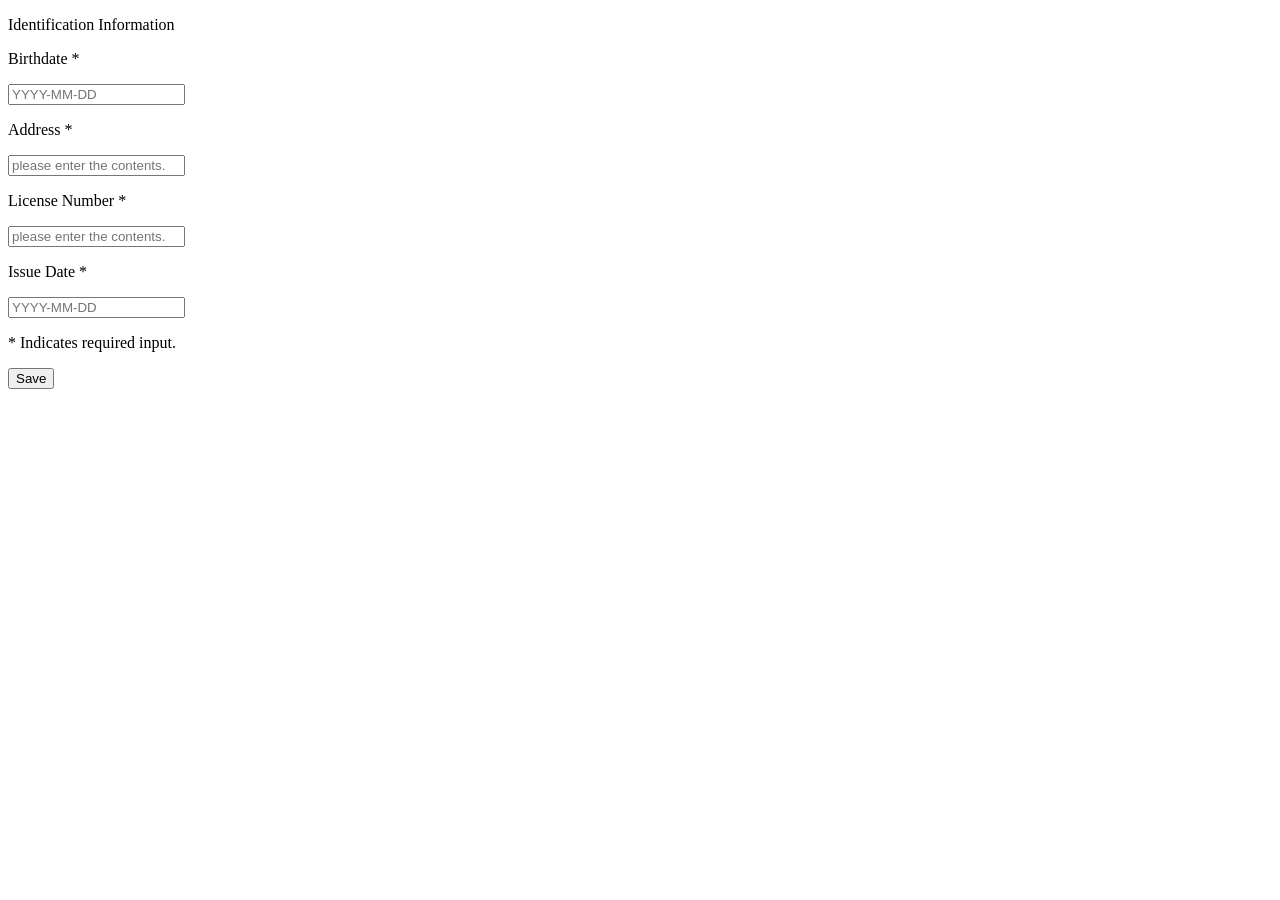
==== source/did-demo-server/src/main/resources/templates/addVcInfo.html @ 3619a6f6 "Merge pull request #2 from OmniOneID/develop title: Merge develop branch into main" ====
<!DOCTYPE html>
<html lang="ko">
<head>
  <meta charset="UTF-8" />
  <meta name="viewport" content="width=device-width, initial-scale=1.0, user-scalable=no" />
    <title>Identification Information</title>
  <link rel="stylesheet" href="/styles/reset.css" />
  <link rel="stylesheet" href="/styles/index.css" />
</head>
<style>
    .error-valid-message {
        color: red;
        font-size: 0.8em;
        margin-top: 5px;
        display: none;
    }
</style>
<body>
<div class="wrapper">
  <div id="AddInformation" class="context show">
    <div class="information-field">
      <div class="item-box" data-ref="신분증정보">
        <div class="label">
            <p>Identification Information</p>
          <div class="divider"></div>
        </div>

        <div class="input-group">
          <div class="input">
            <p>
                Birthdate
              <span class="color-error">*</span>
            </p>
              <input
                      id="birthdate"
                      type="text"
                      placeholder="YYYY-MM-DD"
                      pattern="\d{4}-\d{2}-\d{2}"
                      title="Please enter a date in the format YYYY-MM-DD"
                      required
              />
          </div>
            <div id="birthdateError" class="error-valid-message"></div>
          <div class="input">
            <p>
                Address
              <span class="color-error">*</span>
            </p>
            <input
                    id="address"
                    type="text"
                    placeholder="please enter the contents."
                    required

            />
          </div>
            <div id="addressError" class="error-valid-message"></div>
          <div class="input">
            <p>
                License Number
              <span class="color-error">*</span>
            </p>
            <input
                    id="licenseNum"
                    type="text"
                    placeholder="please enter the contents."
                    required

            />
          </div>
            <div id="licenseNumError" class="error-valid-message"></div>
          <div class="input">
            <p>Issue Date
              <span class="color-error">*</span>
            </p>
            <input
                    id="issueDate"
                    type="text"
                    placeholder="YYYY-MM-DD"
                    pattern="\d{4}-\d{2}-\d{2}"
                    title="Please enter a date in the format YYYY-MM-DD"
            />
          </div>
            <div id="issueDateError" class="error-valid-message"></div>
        </div>
      </div>
      <input
              id="did"
              type="text"
              hidden
      />
        <input
                id="userName"
                type="text"
                hidden
        />
      <p class="color-info">* Indicates required input.</p>
    </div>

    <div class="button-group">
      <button class="btn-primary" onclick="saveVcInfo()">Save</button>
    </div>
  </div>
</div>
<script src="/scripts/addVcInfo.js"></script>
</body>
</html>
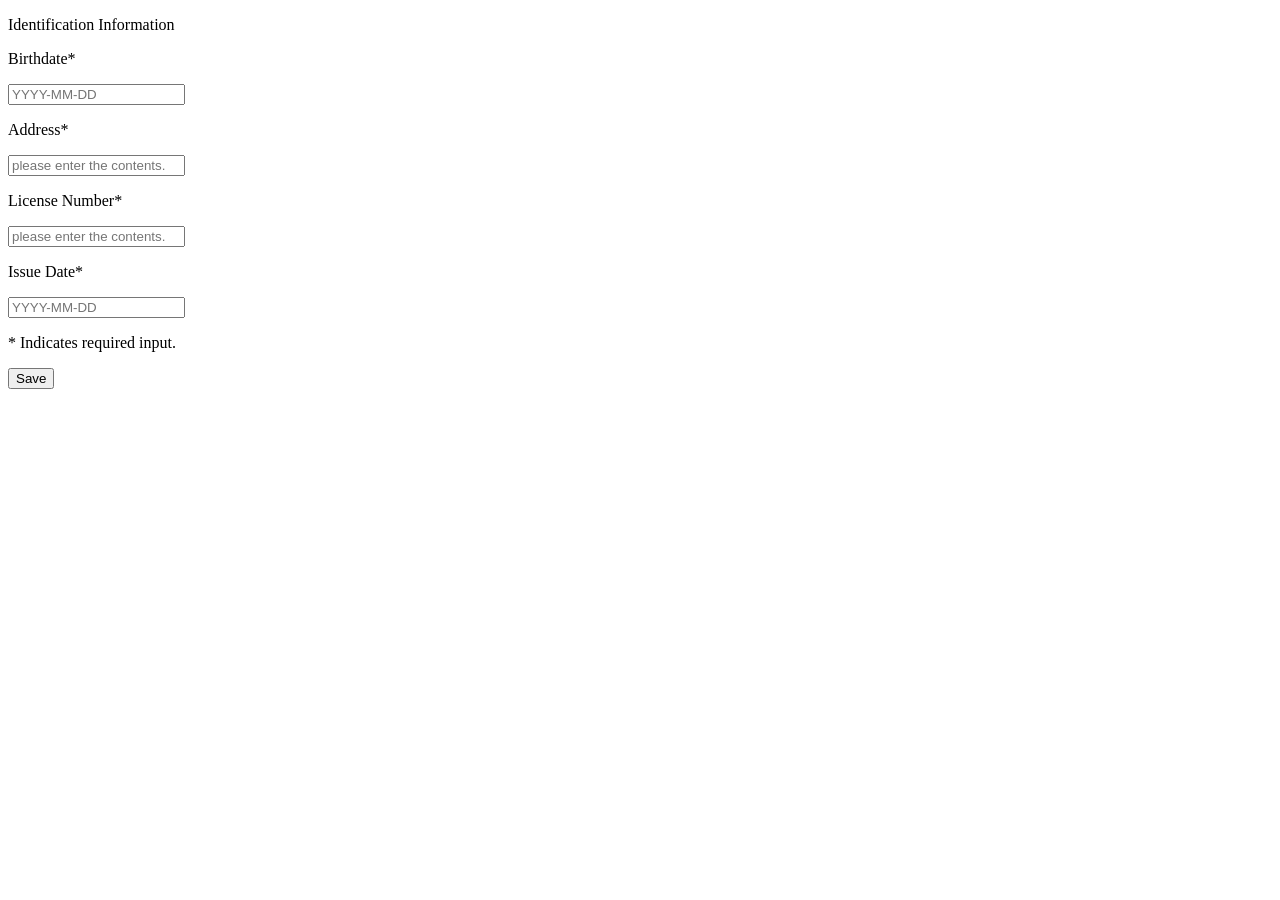
==== commit e14f684f: "feat : demo admin 추가에 따른 2차개발  - VC, VP 동적 호출  - 발급을 위한 정보 동적 입력  - 서버 세팅  - 가이드 작성" ====
--- a/source/did-demo-server/src/main/resources/templates/addVcInfo.html
+++ b/source/did-demo-server/src/main/resources/templates/addVcInfo.html
@@ -3,97 +3,63 @@
 <head>
   <meta charset="UTF-8" />
   <meta name="viewport" content="width=device-width, initial-scale=1.0, user-scalable=no" />
-    <title>Identification Information</title>
+  <title>Identification Information</title>
   <link rel="stylesheet" href="/styles/reset.css" />
   <link rel="stylesheet" href="/styles/index.css" />
+  <style>
+    .error-valid-message {
+      color: red;
+      font-size: 0.8em;
+      margin-top: 5px;
+      display: none;
+    }
+
+    .loading-overlay {
+      position: fixed;
+      top: 0;
+      left: 0;
+      width: 100%;
+      height: 100%;
+      background-color: rgba(255, 255, 255, 0.8);
+      display: flex;
+      justify-content: center;
+      align-items: center;
+      z-index: 2000;
+    }
+
+    .spinner {
+      width: 50px;
+      height: 50px;
+      border: 5px solid #f3f3f3;
+      border-top: 5px solid #2F325E;
+      border-radius: 50%;
+      animation: spin 1s linear infinite;
+    }
+
+    @keyframes spin {
+      0% { transform: rotate(0deg); }
+      100% { transform: rotate(360deg); }
+    }
+  </style>
 </head>
-<style>
-    .error-valid-message {
-        color: red;
-        font-size: 0.8em;
-        margin-top: 5px;
-        display: none;
-    }
-</style>
 <body>
 <div class="wrapper">
   <div id="AddInformation" class="context show">
     <div class="information-field">
       <div class="item-box" data-ref="신분증정보">
         <div class="label">
-            <p>Identification Information</p>
+          <p id="formTitle">Identification Information</p>
           <div class="divider"></div>
         </div>
 
-        <div class="input-group">
-          <div class="input">
-            <p>
-                Birthdate
-              <span class="color-error">*</span>
-            </p>
-              <input
-                      id="birthdate"
-                      type="text"
-                      placeholder="YYYY-MM-DD"
-                      pattern="\d{4}-\d{2}-\d{2}"
-                      title="Please enter a date in the format YYYY-MM-DD"
-                      required
-              />
-          </div>
-            <div id="birthdateError" class="error-valid-message"></div>
-          <div class="input">
-            <p>
-                Address
-              <span class="color-error">*</span>
-            </p>
-            <input
-                    id="address"
-                    type="text"
-                    placeholder="please enter the contents."
-                    required
-
-            />
-          </div>
-            <div id="addressError" class="error-valid-message"></div>
-          <div class="input">
-            <p>
-                License Number
-              <span class="color-error">*</span>
-            </p>
-            <input
-                    id="licenseNum"
-                    type="text"
-                    placeholder="please enter the contents."
-                    required
-
-            />
-          </div>
-            <div id="licenseNumError" class="error-valid-message"></div>
-          <div class="input">
-            <p>Issue Date
-              <span class="color-error">*</span>
-            </p>
-            <input
-                    id="issueDate"
-                    type="text"
-                    placeholder="YYYY-MM-DD"
-                    pattern="\d{4}-\d{2}-\d{2}"
-                    title="Please enter a date in the format YYYY-MM-DD"
-            />
-          </div>
-            <div id="issueDateError" class="error-valid-message"></div>
+        <div id="dynamicForm" class="input-group">
+          <!-- 동적으로 폼이 여기에 생성됩니다 -->
         </div>
       </div>
-      <input
-              id="did"
-              type="text"
-              hidden
-      />
-        <input
-                id="userName"
-                type="text"
-                hidden
-        />
+      <!-- 히든 필드 -->
+      <input id="did" type="text" hidden />
+      <input id="userName" type="text" hidden />
+      <input id="vcSchemaId" type="text" hidden />
       <p class="color-info">* Indicates required input.</p>
     </div>
 
@@ -102,6 +68,339 @@
     </div>
   </div>
 </div>
-<script src="/scripts/addVcInfo.js"></script>
+
+<!-- 로딩 인디케이터 -->
+<div id="loadingOverlay" class="loading-overlay">
+  <div class="spinner"></div>
+</div>
+
+<script>
+  const isMobile = {
+    Android: () => navigator.userAgent.match(/Android/i) !== null,
+    iOS: () => navigator.userAgent.match(/iPhone|iPad|iPod/i) !== null,
+    any: function() {
+        return (this.Android() || this.iOS());
+    }
+  };  
+  // URL에서 파라미터를 가져오는 함수
+  function getUrlParameter(name) {
+    name = name.replace(/[\[]/, '\\[').replace(/[\]]/, '\\]');
+    var regex = new RegExp('[\\?&]' + name + '=([^&#]*)');
+    var results = regex.exec(location.search);
+    return results === null ? '' : decodeURIComponent(results[1].replace(/\+/g, ' '));
+  }
+
+  // 폼 필드 유효성 검사
+  function validateField(fieldId, value) {
+    const errorElement = document.getElementById(`${fieldId}Error`);
+    if (!errorElement) return true;
+
+    // 필드별 유효성 검사 규칙
+    if (!value || value.trim() === '') {
+      errorElement.textContent = 'This field is required';
+      errorElement.style.display = 'block';
+      return false;
+    }
+
+    // 날짜 형식 검사 (YYYY-MM-DD)
+    if (fieldId === 'birthdate' || fieldId === 'issueDate' || fieldId === 'expiryDate') {
+      const datePattern = /^\d{4}-\d{2}-\d{2}$/;
+      if (!datePattern.test(value)) {
+        errorElement.textContent = 'Please enter a date in the format YYYY-MM-DD';
+        errorElement.style.display = 'block';
+        return false;
+      }
+    }
+
+    errorElement.style.display = 'none';
+    return true;
+  }
+
+  // 동적 폼 생성 함수
+  function createDynamicForm(schema) {
+    const formContainer = document.getElementById('dynamicForm');
+    formContainer.innerHTML = ''; // 기존 내용 초기화
+
+    // 폼 제목 업데이트
+    document.getElementById('formTitle').textContent = schema.title || 'Identification Information';
+
+    // 모든 claims 내의 모든 items를 추출
+    const allItems = [];
+    if (schema.vcSchema && schema.vcSchema.credentialSubject && schema.vcSchema.credentialSubject.claims) {
+      schema.vcSchema.credentialSubject.claims.forEach(claim => {
+        if (claim.items && Array.isArray(claim.items)) {
+          claim.items.forEach(item => {
+            allItems.push({
+              id: item.id,
+              caption: item.caption,
+              type: item.type,
+              required: item.required !== false // 기본적으로 필수로 가정
+            });
+          });
+        }
+      });
+    }
+
+    // 입력 필드 생성
+    allItems.forEach(item => {
+      const inputDiv = document.createElement('div');
+      inputDiv.className = 'input';
+
+      // 라벨 생성
+      const labelP = document.createElement('p');
+      labelP.textContent = item.caption;
+
+      // 필수 표시
+      if (item.required) {
+        const requiredSpan = document.createElement('span');
+        requiredSpan.className = 'color-error';
+        requiredSpan.textContent = '*';
+        labelP.appendChild(requiredSpan);
+      }
+
+      inputDiv.appendChild(labelP);
+
+      // 입력 요소 생성
+      const inputElement = document.createElement('input');
+      inputElement.type = item.type === 'date' ? 'text' : (item.type || 'text');
+      inputElement.id = item.id;
+      inputElement.name = item.id;
+      inputElement.placeholder = `Enter ${item.caption}`;
+      inputElement.required = item.required;
+      inputElement.setAttribute('data-caption', item.caption);
+
+      // 날짜 형식 필드에 대한 속성 추가
+      if (item.type === 'date') {
+        inputElement.pattern = "\\d{4}-\\d{2}-\\d{2}";
+        inputElement.title = "Please enter a date in the format YYYY-MM-DD";
+        inputElement.placeholder = "YYYY-MM-DD";
+      }
+
+      inputDiv.appendChild(inputElement);
+      formContainer.appendChild(inputDiv);
+
+      // 에러 메시지 요소 추가
+      const errorDiv = document.createElement('div');
+      errorDiv.id = `${item.id}Error`;
+      errorDiv.className = 'error-valid-message';
+      formContainer.appendChild(errorDiv);
+
+      // 입력 이벤트 리스너 추가
+      inputElement.addEventListener('blur', function() {
+        validateField(item.id, this.value);
+      });
+    });
+  }
+
+  // VC Schema 가져오기
+  async function fetchVcSchema(schemaId) {
+    try {
+      const response = await fetch(`/demo/api/vc-schema/${schemaId}`);
+      if (!response.ok) {
+        throw new Error('Failed to fetch VC Schema');
+      }
+      return await response.json();
+    } catch (error) {
+      console.error('Error fetching VC schema:', error);
+      alert('Failed to load VC Schema information. Please try again later.');
+      return null;
+    }
+  }
+
+  // 데이터 저장
+  async function saveVcInfo() {
+    alert('Saving information...');
+    // 모든 입력 필드 가져오기
+    const inputs = document.querySelectorAll('#dynamicForm input');
+    let isValid = true;
+    const dynamicFields = {};
+
+    // 각 필드의 유효성 검사
+    inputs.forEach(input => {
+      const isFieldValid = validateField(input.id, input.value);
+      if (!isFieldValid) {
+        isValid = false;
+      }
+
+      if (input.id) {
+        dynamicFields[input.id] = input.value;
+      }
+    });
+
+    if (!isValid) {
+      alert('Please check the form for errors and try again.');
+      return;
+    }
+
+    // 기본 필드 값 가져오기
+    const did = document.getElementById('did').value;
+    const userName = document.getElementById('userName').value;
+    const vcSchemaId = document.getElementById('vcSchemaId').value;
+
+    if (!did || !userName || !vcSchemaId) {
+      alert('Required information is missing. Please try again.');
+      return;
+    }
+
+    const data = {
+      did,
+      userName,
+      vcSchemaId,
+      fields: dynamicFields
+    };
+
+    try {
+      document.getElementById('loadingOverlay').style.display = 'flex';
+
+      const response = await fetch('/demo/api/save-user-info', {
+        method: 'POST',
+        headers: {
+          'Content-Type': 'application/json',
+        },
+        body: JSON.stringify(data)
+      }).then(response => {
+            if (!response.ok) {
+                return response.json().then(err => { throw err; });
+            }
+            return response.json();
+        })
+        .then(data => {                        
+            // 로딩 숨기기
+            if (document.getElementById('loadingOverlay')) {
+                document.getElementById('loadingOverlay').style.display = 'none';
+            }
+
+            if (isMobile.any()) {
+                if (isMobile.Android()) {
+                    // Android 네이티브 앱에 완료 메시지 전송
+                    if (window.android) {
+                        window.android.onCompletedAddVcUpload();
+                    }
+                } else if (isMobile.iOS()) {
+                    // iOS 네이티브 앱에 완료 메시지 전송
+                    alert('The ID information has been saved');
+                    if (window.webkit && window.webkit.messageHandlers && window.webkit.messageHandlers.onCompletedAddVcUpload) {
+                        window.webkit.messageHandlers.onCompletedAddVcUpload.postMessage("success");
+                    }
+                }
+            } else {
+                alert('ID information has been saved');
+            }
+        })
+        .catch(error => {         
+            console.error(error);
+
+            // 로딩 숨기기
+            if (document.getElementById('loadingOverlay')) {
+                document.getElementById('loadingOverlay').style.display = 'none';
+            }
+
+            if (isMobile.any()) {
+                if (isMobile.Android()) {
+                    // Android 네이티브 앱에 실패 메시지 전송
+                    if (window.android) {
+                        window.android.onFailedAddVcUpload();
+                    }
+                } else if (isMobile.iOS()) {
+                    // iOS 네이티브 앱에 실패 메시지 전송
+                    alert('Failed to save ID information');
+                    if (window.webkit && window.webkit.messageHandlers && window.webkit.messageHandlers.onFailedAddVcUpload) {
+                        window.webkit.messageHandlers.onFailedAddVcUpload.postMessage("failed");
+                    }
+                }
+            } else {
+                alert(error.message || 'Failed to save ID information');
+            }
+        });
+
+      if (!response.ok) {
+        throw new Error('Failed to save VC information');
+      }
+
+      // // 안드로이드 앱에 저장 완료 신호 전송
+      // if (window.Android) {
+      //   window.Android.onVcInfoSaved(JSON.stringify(data));
+      // }
+
+      // alert('Information saved successfully!');
+
+      // // 저장 성공 후 창 닫기 또는 이전 페이지로 이동
+      // if (window.Android) {
+      //   window.Android.finishWebView();
+      // } else {
+      //   window.history.back();
+      // }
+    } catch (error) {
+      console.error('Error saving VC information:', error);
+      alert('Failed to save information. Please try again.');
+    } finally {
+      // 로딩 인디케이터 숨기기
+      document.getElementById('loadingOverlay').style.display = 'none';
+    }
+  }
+
+  // 페이지 로드 시 실행
+  document.addEventListener('DOMContentLoaded', async function() {
+    // URL 파라미터 가져오기
+    const did = getUrlParameter('did');
+    const userName = getUrlParameter('userName');
+    const vcSchemaId = getUrlParameter('vcSchemaId');
+
+    // 히든 필드에 값 설정
+    if (did) document.getElementById('did').value = did;
+    if (userName) document.getElementById('userName').value = userName;
+    if (vcSchemaId) document.getElementById('vcSchemaId').value = vcSchemaId;
+
+    if (vcSchemaId) {
+      // VC Schema 정보 가져오기
+      const schema = await fetchVcSchema(vcSchemaId);
+      if (schema) {
+        // 동적 폼 생성
+        createDynamicForm(schema);
+        // 로딩 인디케이터 숨기기
+        document.getElementById('loadingOverlay').style.display = 'none';
+      }
+    } else {
+      // 기본 NationalId 폼 표시 (스키마 ID가 없는 경우)
+      const defaultForm = `
+        <div class="input">
+          <p>Birthdate<span class="color-error">*</span></p>
+          <input id="birthdate" type="text" placeholder="YYYY-MM-DD" pattern="\\d{4}-\\d{2}-\\d{2}" title="Please enter a date in the format YYYY-MM-DD" required />
+        </div>
+        <div id="birthdateError" class="error-valid-message"></div>
+
+        <div class="input">
+          <p>Address<span class="color-error">*</span></p>
+          <input id="address" type="text" placeholder="please enter the contents." required />
+        </div>
+        <div id="addressError" class="error-valid-message"></div>
+
+        <div class="input">
+          <p>License Number<span class="color-error">*</span></p>
+          <input id="licenseNum" type="text" placeholder="please enter the contents." required />
+        </div>
+        <div id="licenseNumError" class="error-valid-message"></div>
+
+        <div class="input">
+          <p>Issue Date<span class="color-error">*</span></p>
+          <input id="issueDate" type="text" placeholder="YYYY-MM-DD" pattern="\\d{4}-\\d{2}-\\d{2}" title="Please enter a date in the format YYYY-MM-DD" required />
+        </div>
+        <div id="issueDateError" class="error-valid-message"></div>
+      `;
+
+      document.getElementById('dynamicForm').innerHTML = defaultForm;
+
+      // 로딩 인디케이터 숨기기
+      document.getElementById('loadingOverlay').style.display = 'none';
+
+      // 입력 이벤트 리스너 추가
+      document.querySelectorAll('#dynamicForm input').forEach(input => {
+        input.addEventListener('blur', function() {
+          validateField(this.id, this.value);
+        });
+      });
+    }
+  });
+</script>
 </body>
-</html>
+</html>
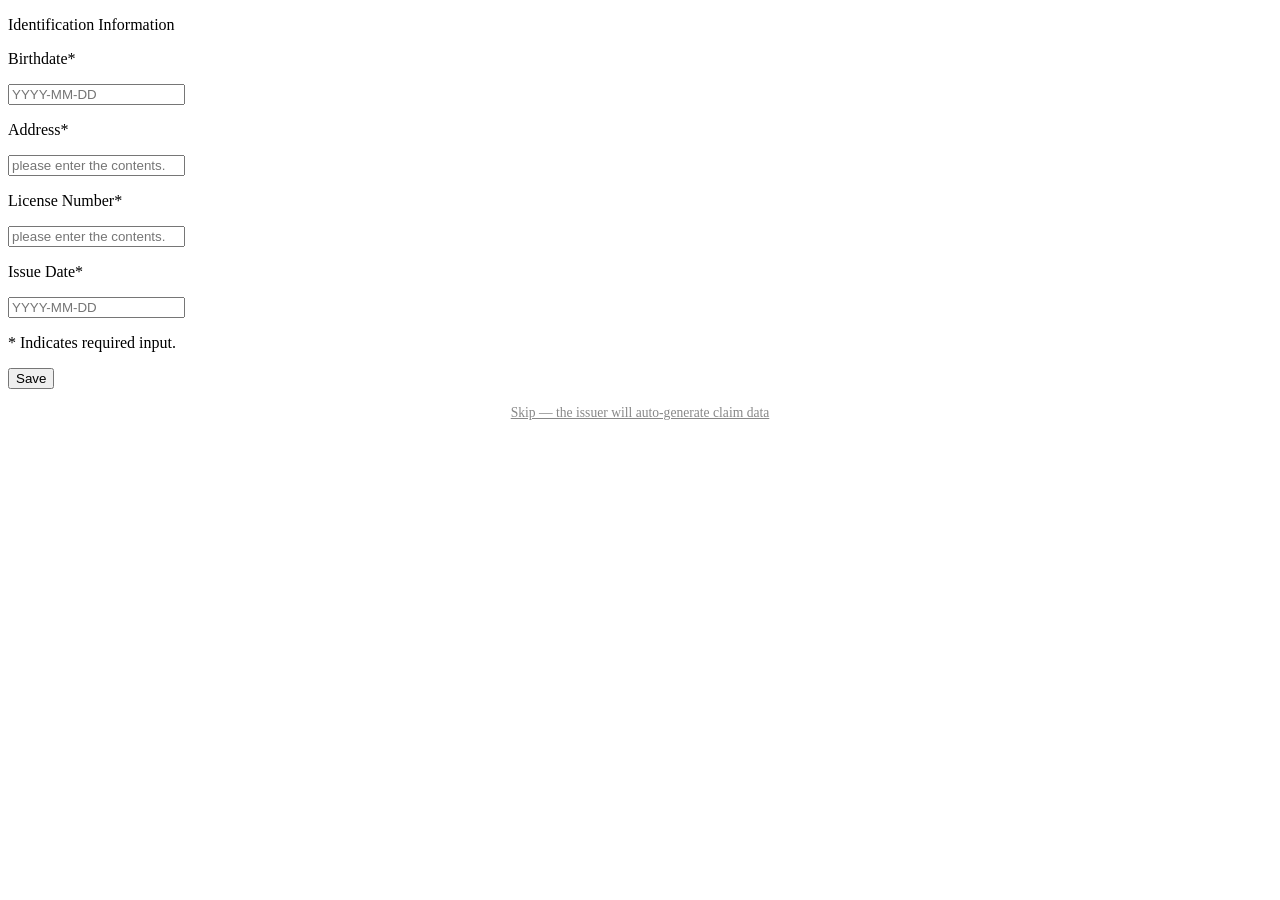
==== commit f58732f3: "feat: Add a SKIP link to the VC claim information input popup and fix other bugs - The existing user" ====
--- a/source/did-demo-server/src/main/resources/templates/addVcInfo.html
+++ b/source/did-demo-server/src/main/resources/templates/addVcInfo.html
@@ -40,6 +40,39 @@
       0% { transform: rotate(0deg); }
       100% { transform: rotate(360deg); }
     }
+
+    .skip-link {
+      display: block;
+      text-align: center;
+      margin-top: 16px;
+      font-size: 0.85em;
+      color: #888;
+      cursor: pointer;
+      text-decoration: underline;
+    }
+
+    .skip-link:hover {
+      color: #555;
+    }
+
+    .file-input-wrapper {
+      position: relative;
+    }
+
+    .file-input-wrapper input[type="file"] {
+      width: 100%;
+      padding: 8px;
+      box-sizing: border-box;
+    }
+
+    .image-preview {
+      margin-top: 8px;
+      max-width: 100%;
+      max-height: 150px;
+      display: none;
+      border-radius: 4px;
+      border: 1px solid #ddd;
+    }
   </style>
 </head>
 <body>
@@ -53,10 +86,10 @@
         </div>
 
         <div id="dynamicForm" class="input-group">
-          <!-- 동적으로 폼이 여기에 생성됩니다 -->
+
         </div>
       </div>
-      <!-- 히든 필드 -->
+
       <input id="did" type="text" hidden />
       <input id="userName" type="text" hidden />
       <input id="vcSchemaId" type="text" hidden />
@@ -66,10 +99,11 @@
     <div class="button-group">
       <button class="btn-primary" onclick="saveVcInfo()">Save</button>
     </div>
+    <span class="skip-link" onclick="onClose()">Skip — the issuer will auto-generate claim data</span>
   </div>
 </div>
 
-<!-- 로딩 인디케이터 -->
+
 <div id="loadingOverlay" class="loading-overlay">
   <div class="spinner"></div>
 </div>
@@ -81,8 +115,8 @@
     any: function() {
         return (this.Android() || this.iOS());
     }
-  };  
-  // URL에서 파라미터를 가져오는 함수
+  };
+
   function getUrlParameter(name) {
     name = name.replace(/[\[]/, '\\[').replace(/[\]]/, '\\]');
     var regex = new RegExp('[\\?&]' + name + '=([^&#]*)');
@@ -90,109 +124,143 @@
     return results === null ? '' : decodeURIComponent(results[1].replace(/\+/g, ' '));
   }
 
-  // 폼 필드 유효성 검사
+  const IMAGE_TYPES = new Set(['image', 'png', 'jpg', 'jpeg', 'gif', 'bmp', 'webp', 'svg']);
+
+  function isImageType(type) {
+    return IMAGE_TYPES.has((type || '').toLowerCase());
+  }
+
   function validateField(fieldId, value) {
     const errorElement = document.getElementById(`${fieldId}Error`);
     if (!errorElement) return true;
 
-    // 필드별 유효성 검사 규칙
-    if (!value || value.trim() === '') {
+    const inputElement = document.getElementById(fieldId);
+    const checkValue = inputElement && inputElement.type === 'file'
+      ? (inputElement.files && inputElement.files.length > 0 ? 'ok' : '')
+      : value;
+
+    if (!checkValue || checkValue.trim() === '') {
       errorElement.textContent = 'This field is required';
       errorElement.style.display = 'block';
       return false;
     }
 
-    // 날짜 형식 검사 (YYYY-MM-DD)
-    if (fieldId === 'birthdate' || fieldId === 'issueDate' || fieldId === 'expiryDate') {
-      const datePattern = /^\d{4}-\d{2}-\d{2}$/;
-      if (!datePattern.test(value)) {
-        errorElement.textContent = 'Please enter a date in the format YYYY-MM-DD';
-        errorElement.style.display = 'block';
-        return false;
-      }
-    }
-
     errorElement.style.display = 'none';
     return true;
   }
 
-  // 동적 폼 생성 함수
   function createDynamicForm(schema) {
-    const formContainer = document.getElementById('dynamicForm');
-    formContainer.innerHTML = ''; // 기존 내용 초기화
-
-    // 폼 제목 업데이트
-    document.getElementById('formTitle').textContent = schema.title || 'Identification Information';
-
-    // 모든 claims 내의 모든 items를 추출
-    const allItems = [];
-    if (schema.vcSchema && schema.vcSchema.credentialSubject && schema.vcSchema.credentialSubject.claims) {
-      schema.vcSchema.credentialSubject.claims.forEach(claim => {
-        if (claim.items && Array.isArray(claim.items)) {
-          claim.items.forEach(item => {
-            allItems.push({
-              id: item.id,
-              caption: item.caption,
-              type: item.type,
-              required: item.required !== false // 기본적으로 필수로 가정
-            });
+  const formContainer = document.getElementById('dynamicForm');
+  formContainer.innerHTML = '';
+
+  document.getElementById('formTitle').textContent = schema.title || 'Identification Information';
+
+  const allItems = [];
+  if (schema.vcSchema && schema.vcSchema.credentialSubject && schema.vcSchema.credentialSubject.claims) {
+    schema.vcSchema.credentialSubject.claims.forEach(claim => {
+      console.log(claim);
+      const namespace = claim.namespace.id || 'default';
+
+      if (claim.items && Array.isArray(claim.items)) {
+        claim.items.forEach(item => {
+          allItems.push({
+            id: item.id,
+            namespace: namespace,
+            caption: item.caption,
+            type: item.type,
+            format: item.format,
+            required: item.required !== false
           });
+        });
+      }
+    });
+  }
+
+
+  allItems.forEach(item => {
+    const inputDiv = document.createElement('div');
+    inputDiv.className = 'input';
+
+
+    const labelP = document.createElement('p');
+    labelP.textContent = item.caption;
+
+    if (item.required) {
+      const requiredSpan = document.createElement('span');
+      requiredSpan.className = 'color-error';
+      requiredSpan.textContent = '*';
+      labelP.appendChild(requiredSpan);
+    }
+
+    inputDiv.appendChild(labelP);
+
+    const fieldId = `${item.namespace}.${item.id}`;
+
+    const inputElement = document.createElement('input');
+    if (isImageType(item.type) || isImageType(item.format)) {
+      inputElement.type = 'file';
+      const fmt = (item.format || item.type || '').toLowerCase();
+      inputElement.accept = fmt === 'image' ? 'image/*' : `image/${fmt}`;
+      inputElement.setAttribute('data-field-type', 'image');
+    } else if (item.type === 'date') {
+      inputElement.type = 'text';
+      inputElement.placeholder = 'YYYY-MM-DD';
+    } else {
+      inputElement.type = 'text';
+      inputElement.placeholder = `Enter ${item.caption}`;
+    }
+
+    inputElement.id = fieldId;
+    inputElement.name = fieldId;
+    inputElement.required = item.required;
+    inputElement.setAttribute('data-caption', item.caption);
+    inputElement.setAttribute('data-original-id', item.id);
+    inputElement.setAttribute('data-namespace', item.namespace);
+
+    inputDiv.appendChild(inputElement);
+
+    if (isImageType(item.type) || isImageType(item.format)) {
+      const preview = document.createElement('img');
+      preview.className = 'image-preview';
+      preview.id = `${fieldId}Preview`;
+      inputDiv.appendChild(preview);
+
+      inputElement.addEventListener('change', function() {
+        if (this.files && this.files[0]) {
+          const reader = new FileReader();
+          reader.onload = e => {
+            preview.src = e.target.result;
+            preview.style.display = 'block';
+          };
+          reader.readAsDataURL(this.files[0]);
         }
+        validateField(fieldId, this.files && this.files.length > 0 ? 'ok' : '');
       });
-    }
-
-    // 입력 필드 생성
-    allItems.forEach(item => {
-      const inputDiv = document.createElement('div');
-      inputDiv.className = 'input';
-
-      // 라벨 생성
-      const labelP = document.createElement('p');
-      labelP.textContent = item.caption;
-
-      // 필수 표시
-      if (item.required) {
-        const requiredSpan = document.createElement('span');
-        requiredSpan.className = 'color-error';
-        requiredSpan.textContent = '*';
-        labelP.appendChild(requiredSpan);
-      }
-
-      inputDiv.appendChild(labelP);
-
-      // 입력 요소 생성
-      const inputElement = document.createElement('input');
-      inputElement.type = item.type === 'date' ? 'text' : (item.type || 'text');
-      inputElement.id = item.id;
-      inputElement.name = item.id;
-      inputElement.placeholder = `Enter ${item.caption}`;
-      inputElement.required = item.required;
-      inputElement.setAttribute('data-caption', item.caption);
-
-      // 날짜 형식 필드에 대한 속성 추가
-      if (item.type === 'date') {
-        inputElement.pattern = "\\d{4}-\\d{2}-\\d{2}";
-        inputElement.title = "Please enter a date in the format YYYY-MM-DD";
-        inputElement.placeholder = "YYYY-MM-DD";
-      }
-
-      inputDiv.appendChild(inputElement);
-      formContainer.appendChild(inputDiv);
-
-      // 에러 메시지 요소 추가
-      const errorDiv = document.createElement('div');
-      errorDiv.id = `${item.id}Error`;
-      errorDiv.className = 'error-valid-message';
-      formContainer.appendChild(errorDiv);
-
-      // 입력 이벤트 리스너 추가
+    } else {
       inputElement.addEventListener('blur', function() {
-        validateField(item.id, this.value);
+        validateField(fieldId, this.value);
       });
-    });
-  }
-
-  // VC Schema 가져오기
+    }
+
+    formContainer.appendChild(inputDiv);
+
+    const errorDiv = document.createElement('div');
+    errorDiv.id = `${fieldId}Error`;
+    errorDiv.className = 'error-valid-message';
+    formContainer.appendChild(errorDiv);
+  });
+}
+
+  function onClose() {
+    if (isMobile.Android() && window.android) {
+      window.android.onCompletedAddVcUpload();
+    } else if (isMobile.iOS() && window.webkit && window.webkit.messageHandlers && window.webkit.messageHandlers.onCompletedAddVcUpload) {
+      window.webkit.messageHandlers.onCompletedAddVcUpload.postMessage('success');
+    } else {
+      alert('Closed');
+    }
+  }
+
   async function fetchVcSchema(schemaId) {
     try {
       const response = await fetch(`/demo/api/vc-schema/${schemaId}`);
@@ -207,24 +275,43 @@
     }
   }
 
-  // 데이터 저장
+  function compressImage(file, maxSize = 1024, quality = 0.7) {
+    return new Promise(resolve => {
+      const img = new Image();
+      const objectUrl = URL.createObjectURL(file);
+      img.onload = () => {
+        let w = img.width, h = img.height;
+        if (w > maxSize || h > maxSize) {
+          const ratio = Math.min(maxSize / w, maxSize / h);
+          w = Math.round(w * ratio);
+          h = Math.round(h * ratio);
+        }
+        const canvas = document.createElement('canvas');
+        canvas.width = w;
+        canvas.height = h;
+        canvas.getContext('2d').drawImage(img, 0, 0, w, h);
+        URL.revokeObjectURL(objectUrl);
+        resolve(canvas.toDataURL('image/jpeg', quality));
+      };
+      img.onerror = () => {
+        URL.revokeObjectURL(objectUrl);
+        const reader = new FileReader();
+        reader.onload = e => resolve(e.target.result);
+        reader.readAsDataURL(file);
+      };
+      img.src = objectUrl;
+    });
+  }
+
   async function saveVcInfo() {
-    alert('Saving information...');
-    // 모든 입력 필드 가져오기
     const inputs = document.querySelectorAll('#dynamicForm input');
     let isValid = true;
-    const dynamicFields = {};
-
-    // 각 필드의 유효성 검사
+
     inputs.forEach(input => {
-      const isFieldValid = validateField(input.id, input.value);
-      if (!isFieldValid) {
-        isValid = false;
-      }
-
-      if (input.id) {
-        dynamicFields[input.id] = input.value;
-      }
+      const checkValue = input.type === 'file'
+        ? (input.files && input.files.length > 0 ? 'ok' : '')
+        : input.value;
+      if (!validateField(input.id, checkValue)) isValid = false;
     });
 
     if (!isValid) {
@@ -232,140 +319,83 @@
       return;
     }
 
-    // 기본 필드 값 가져오기
-    const did = document.getElementById('did').value;
-    const userName = document.getElementById('userName').value;
-    const vcSchemaId = document.getElementById('vcSchemaId').value;
-
-    if (!did || !userName || !vcSchemaId) {
-      alert('Required information is missing. Please try again.');
-      return;
-    }
-
-    const data = {
-      did,
-      userName,
-      vcSchemaId,
-      fields: dynamicFields
-    };
+    document.getElementById('loadingOverlay').style.display = 'flex';
 
     try {
-      document.getElementById('loadingOverlay').style.display = 'flex';
+      const dynamicFields = {};
+      for (const input of inputs) {
+        if (!input.id) continue;
+        if (input.type === 'file' && input.files && input.files[0]) {
+          dynamicFields[input.id] = await compressImage(input.files[0]);
+        } else {
+          dynamicFields[input.id] = input.value;
+        }
+      }
+
+      const data = {
+        did: document.getElementById('did').value,
+        userName: document.getElementById('userName').value,
+        vcSchemaId: document.getElementById('vcSchemaId').value,
+        fields: dynamicFields
+      };
 
       const response = await fetch('/demo/api/save-user-info', {
         method: 'POST',
-        headers: {
-          'Content-Type': 'application/json',
-        },
+        headers: { 'Content-Type': 'application/json' },
         body: JSON.stringify(data)
-      }).then(response => {
-            if (!response.ok) {
-                return response.json().then(err => { throw err; });
-            }
-            return response.json();
-        })
-        .then(data => {                        
-            // 로딩 숨기기
-            if (document.getElementById('loadingOverlay')) {
-                document.getElementById('loadingOverlay').style.display = 'none';
-            }
-
-            if (isMobile.any()) {
-                if (isMobile.Android()) {
-                    // Android 네이티브 앱에 완료 메시지 전송
-                    if (window.android) {
-                        window.android.onCompletedAddVcUpload();
-                    }
-                } else if (isMobile.iOS()) {
-                    // iOS 네이티브 앱에 완료 메시지 전송
-                    alert('The ID information has been saved');
-                    if (window.webkit && window.webkit.messageHandlers && window.webkit.messageHandlers.onCompletedAddVcUpload) {
-                        window.webkit.messageHandlers.onCompletedAddVcUpload.postMessage("success");
-                    }
-                }
-            } else {
-                alert('ID information has been saved');
-            }
-        })
-        .catch(error => {         
-            console.error(error);
-
-            // 로딩 숨기기
-            if (document.getElementById('loadingOverlay')) {
-                document.getElementById('loadingOverlay').style.display = 'none';
-            }
-
-            if (isMobile.any()) {
-                if (isMobile.Android()) {
-                    // Android 네이티브 앱에 실패 메시지 전송
-                    if (window.android) {
-                        window.android.onFailedAddVcUpload();
-                    }
-                } else if (isMobile.iOS()) {
-                    // iOS 네이티브 앱에 실패 메시지 전송
-                    alert('Failed to save ID information');
-                    if (window.webkit && window.webkit.messageHandlers && window.webkit.messageHandlers.onFailedAddVcUpload) {
-                        window.webkit.messageHandlers.onFailedAddVcUpload.postMessage("failed");
-                    }
-                }
-            } else {
-                alert(error.message || 'Failed to save ID information');
-            }
-        });
+      });
 
       if (!response.ok) {
-        throw new Error('Failed to save VC information');
-      }
-
-      // // 안드로이드 앱에 저장 완료 신호 전송
-      // if (window.Android) {
-      //   window.Android.onVcInfoSaved(JSON.stringify(data));
-      // }
-
-      // alert('Information saved successfully!');
-
-      // // 저장 성공 후 창 닫기 또는 이전 페이지로 이동
-      // if (window.Android) {
-      //   window.Android.finishWebView();
-      // } else {
-      //   window.history.back();
-      // }
+        const err = await response.json().catch(() => ({}));
+        throw new Error(err.message || 'Server error');
+      }
+
+      if (isMobile.Android() && window.android) {
+        window.android.onCompletedAddVcUpload();
+      } else if (isMobile.iOS() && window.webkit && window.webkit.messageHandlers && window.webkit.messageHandlers.onCompletedAddVcUpload) {
+        alert('Information has been saved.');
+        window.webkit.messageHandlers.onCompletedAddVcUpload.postMessage('success');
+      } else {
+        alert('Information has been saved.');
+      }
+
     } catch (error) {
       console.error('Error saving VC information:', error);
-      alert('Failed to save information. Please try again.');
+      if (isMobile.Android() && window.android) {
+        window.android.onFailedAddVcUpload();
+      } else if (isMobile.iOS() && window.webkit && window.webkit.messageHandlers && window.webkit.messageHandlers.onFailedAddVcUpload) {
+        alert('Failed to save ID information.');
+        window.webkit.messageHandlers.onFailedAddVcUpload.postMessage('failed');
+      } else {
+        alert(error.message || 'Failed to save information. Please try again.');
+      }
     } finally {
-      // 로딩 인디케이터 숨기기
-      document.getElementById('loadingOverlay').style.display = 'none';
-    }
-  }
-
-  // 페이지 로드 시 실행
-  document.addEventListener('DOMContentLoaded', async function() {
-    // URL 파라미터 가져오기
+      const overlay = document.getElementById('loadingOverlay');
+      if (overlay) overlay.style.display = 'none';
+    }
+  }
+
+
+  async function initPage() {
     const did = getUrlParameter('did');
     const userName = getUrlParameter('userName');
     const vcSchemaId = getUrlParameter('vcSchemaId');
 
-    // 히든 필드에 값 설정
     if (did) document.getElementById('did').value = did;
     if (userName) document.getElementById('userName').value = userName;
     if (vcSchemaId) document.getElementById('vcSchemaId').value = vcSchemaId;
 
     if (vcSchemaId) {
-      // VC Schema 정보 가져오기
       const schema = await fetchVcSchema(vcSchemaId);
       if (schema) {
-        // 동적 폼 생성
         createDynamicForm(schema);
-        // 로딩 인디케이터 숨기기
         document.getElementById('loadingOverlay').style.display = 'none';
       }
     } else {
-      // 기본 NationalId 폼 표시 (스키마 ID가 없는 경우)
       const defaultForm = `
         <div class="input">
           <p>Birthdate<span class="color-error">*</span></p>
-          <input id="birthdate" type="text" placeholder="YYYY-MM-DD" pattern="\\d{4}-\\d{2}-\\d{2}" title="Please enter a date in the format YYYY-MM-DD" required />
+          <input id="birthdate" type="text" placeholder="YYYY-MM-DD" required />
         </div>
         <div id="birthdateError" class="error-valid-message"></div>
 
@@ -383,24 +413,23 @@
 
         <div class="input">
           <p>Issue Date<span class="color-error">*</span></p>
-          <input id="issueDate" type="text" placeholder="YYYY-MM-DD" pattern="\\d{4}-\\d{2}-\\d{2}" title="Please enter a date in the format YYYY-MM-DD" required />
+          <input id="issueDate" type="text" placeholder="YYYY-MM-DD" required />
         </div>
         <div id="issueDateError" class="error-valid-message"></div>
       `;
 
       document.getElementById('dynamicForm').innerHTML = defaultForm;
-
-      // 로딩 인디케이터 숨기기
       document.getElementById('loadingOverlay').style.display = 'none';
 
-      // 입력 이벤트 리스너 추가
       document.querySelectorAll('#dynamicForm input').forEach(input => {
         input.addEventListener('blur', function() {
           validateField(this.id, this.value);
         });
       });
     }
-  });
+  }
+
+  document.addEventListener('DOMContentLoaded', initPage);
 </script>
 </body>
-</html>+</html>
